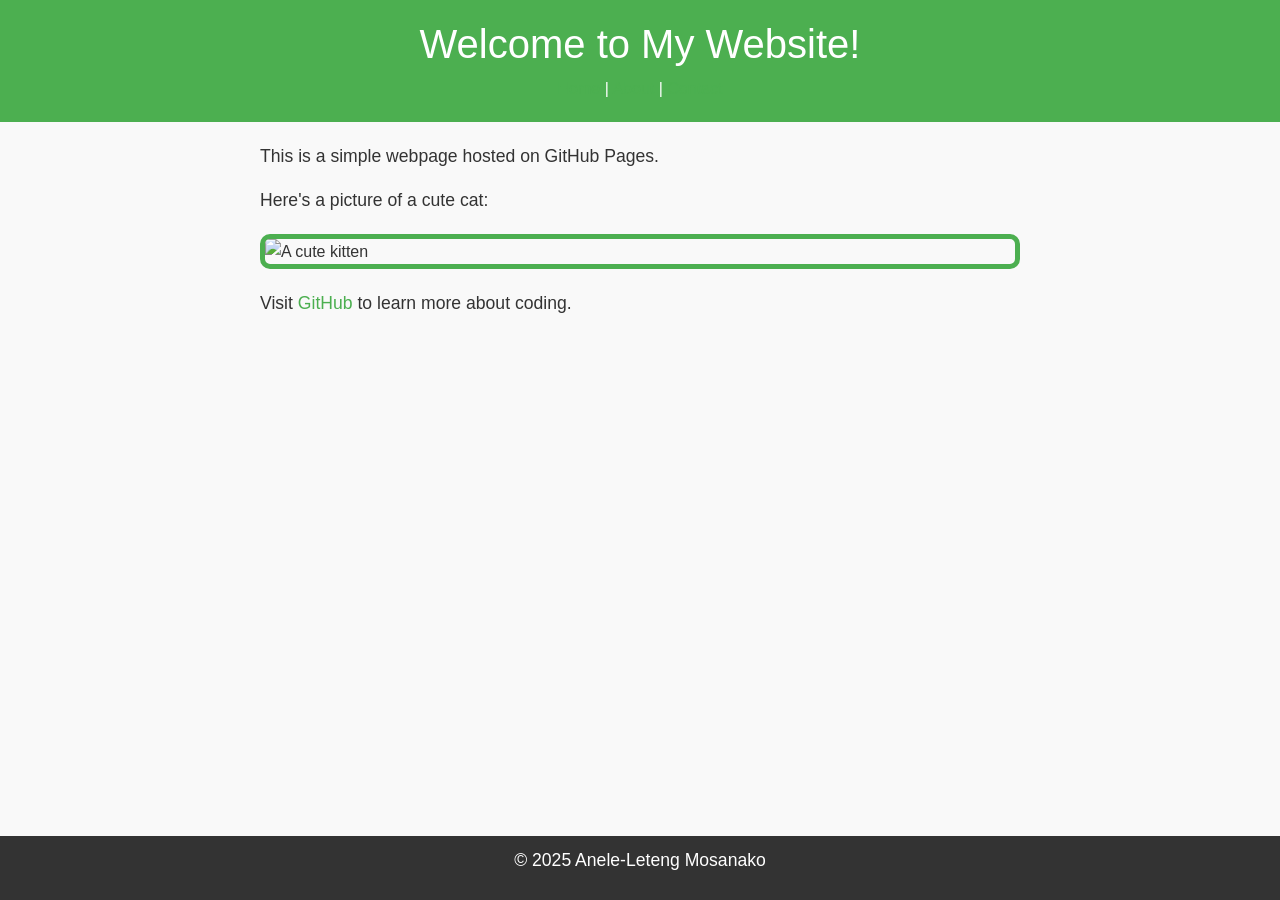
==== index.html @ 8ef52ba9 "updated changes" ====
<!DOCTYPE html>
<html lang="en">
<head>
  <meta charset="UTF-8">
  <meta name="viewport" content="width=device-width, initial-scale=1.0">
  <title>My First GitHub Page</title>
  
  <link href="https://cdn.jsdelivr.net/npm/bootstrap@5.3.0/dist/css/bootstrap.min.css" rel="stylesheet">
  <link rel="stylesheet" href="styles.css">
</head>
<body>
  <header>
    <h1>Welcome to My Website!</h1>

    <nav>

    <a href="index.html">Home</a> |
    <a href="about.html">About</a> |
    <a href="contact.html">Contact</a>

</nav>

  </header>

  <main>
    <p>This is a simple webpage hosted on GitHub Pages.</p>
    <p>Here's a picture of a cute cat:</p>
    <img src="https://placekitten.com/200/300" alt="A cute kitten">

    <p>Visit <a href="https://github.com">GitHub</a> to learn more about coding.</p>
  </main>
<script src="https://cdn.jsdelivr.net/npm/@popperjs/core@2.11.6/dist/umd/popper.min.js"></script>
<script src="https://cdn.jsdelivr.net/npm/bootstrap@5.3.0/dist/js/bootstrap.min.js"></script>
  <footer>
    <p>&copy; 2025 Anele-Leteng Mosanako</p>
  </footer>
</body>
</html>
---- styles.css ----
body {
    font-family: Arial, sans-serif;
    color: #333;
    background-color: #f9f9f9;
    margin: 0;
    padding: 0;
    line-height: 1.6;
}
header {
    background-color: #4CAF50;
    color: white;
    padding: 20px 0;
    text-align: center;
}
main {
    padding: 20px;
    max-width: 800px;
    margin: 0 auto;
}

main img {
    max-width: 100%;
    height: auto;
    display: block;
    margin: 20px 0;
}
footer {
    background-color: #333;
    color: white;
    text-align: center;
    padding: 10px 0;
    position: fixed;
    width: 100%;
    bottom: 0;
}
p {
    font-size: 1.1em;
}

a {
    color: #4CAF50;
    text-decoration: none;
}

a:hover {
    text-decoration: underline;
}

img {
    border: 5px solid #4CAF50;
    border-radius: 10px;
}

main a[href^="mailto:"] {
    color: #ff5722;
    font-weight: bold;
}
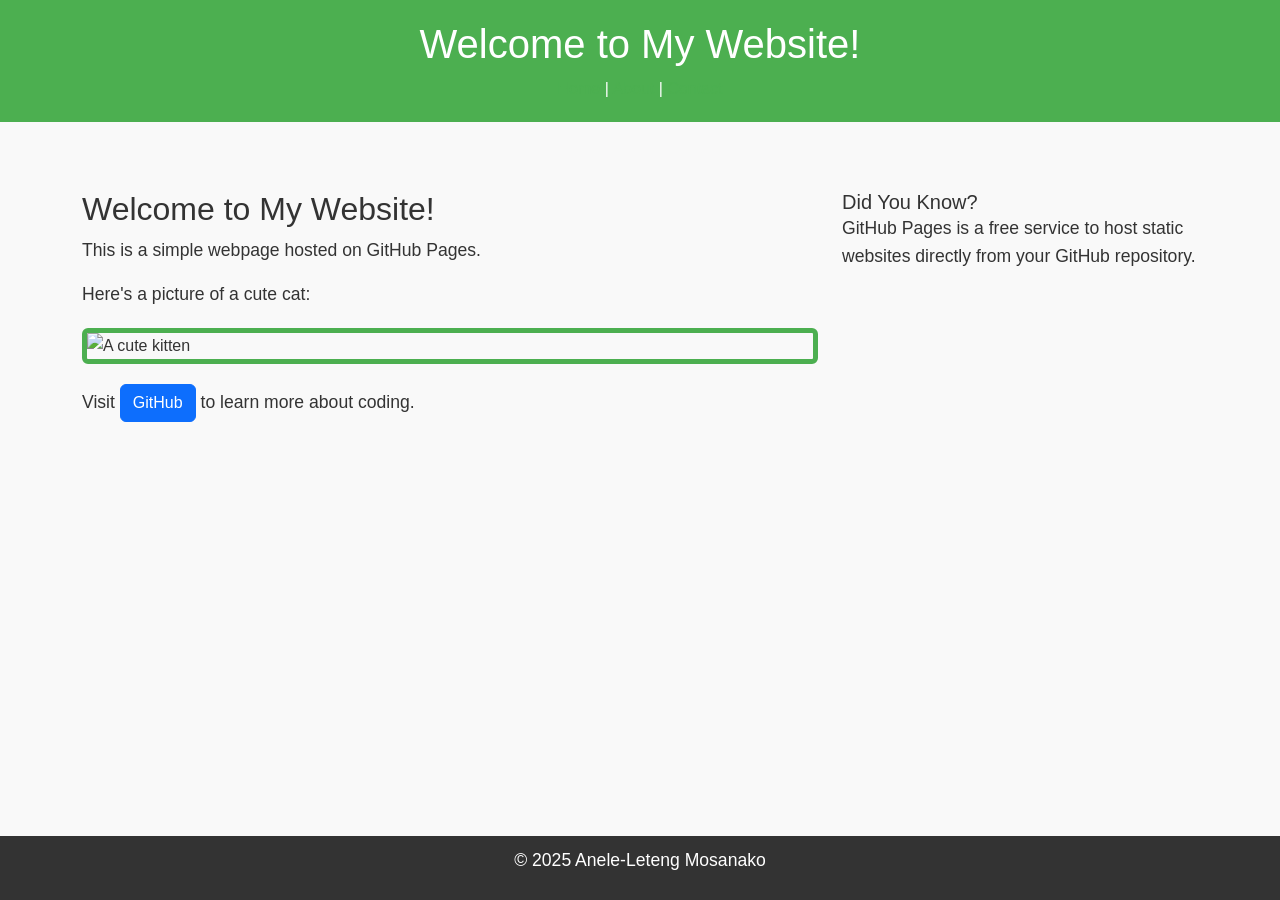
==== commit 624785a7: "UPDATE" ====
--- a/index.html
+++ b/index.html
@@ -22,13 +22,25 @@
 
   </header>
 
-  <main>
-    <p>This is a simple webpage hosted on GitHub Pages.</p>
-    <p>Here's a picture of a cute cat:</p>
-    <img src="https://placekitten.com/200/300" alt="A cute kitten">
-
-    <p>Visit <a href="https://github.com">GitHub</a> to learn more about coding.</p>
-  </main>
+  <main class="container my-5">
+    <div class="row">
+        <div class="col-md-8">
+            <h2>Welcome to My Website!</h2>
+            <p>This is a simple webpage hosted on GitHub Pages.</p>
+            <p>Here's a picture of a cute cat:</p>
+            <img src="https://placekitten.com/200/300" alt="A cute kitten" class="img-fluid rounded">
+            <p class="mt-3">Visit <a href="https://github.com" class="btn btn-primary">GitHub</a> to learn more about coding.</p>
+        </div>
+        <div class="col-md-4">
+            <div class="class="card">
+                <div class="card-body">
+                    <h5 class="card-title">Did You Know?</h5>
+                    <p class="card-text">GitHub Pages is a free service to host static websites directly from your GitHub repository.</p>
+                </div>
+            </div>
+        </div>
+    </div>
+</main>
 <script src="https://cdn.jsdelivr.net/npm/@popperjs/core@2.11.6/dist/umd/popper.min.js"></script>
 <script src="https://cdn.jsdelivr.net/npm/bootstrap@5.3.0/dist/js/bootstrap.min.js"></script>
   <footer>
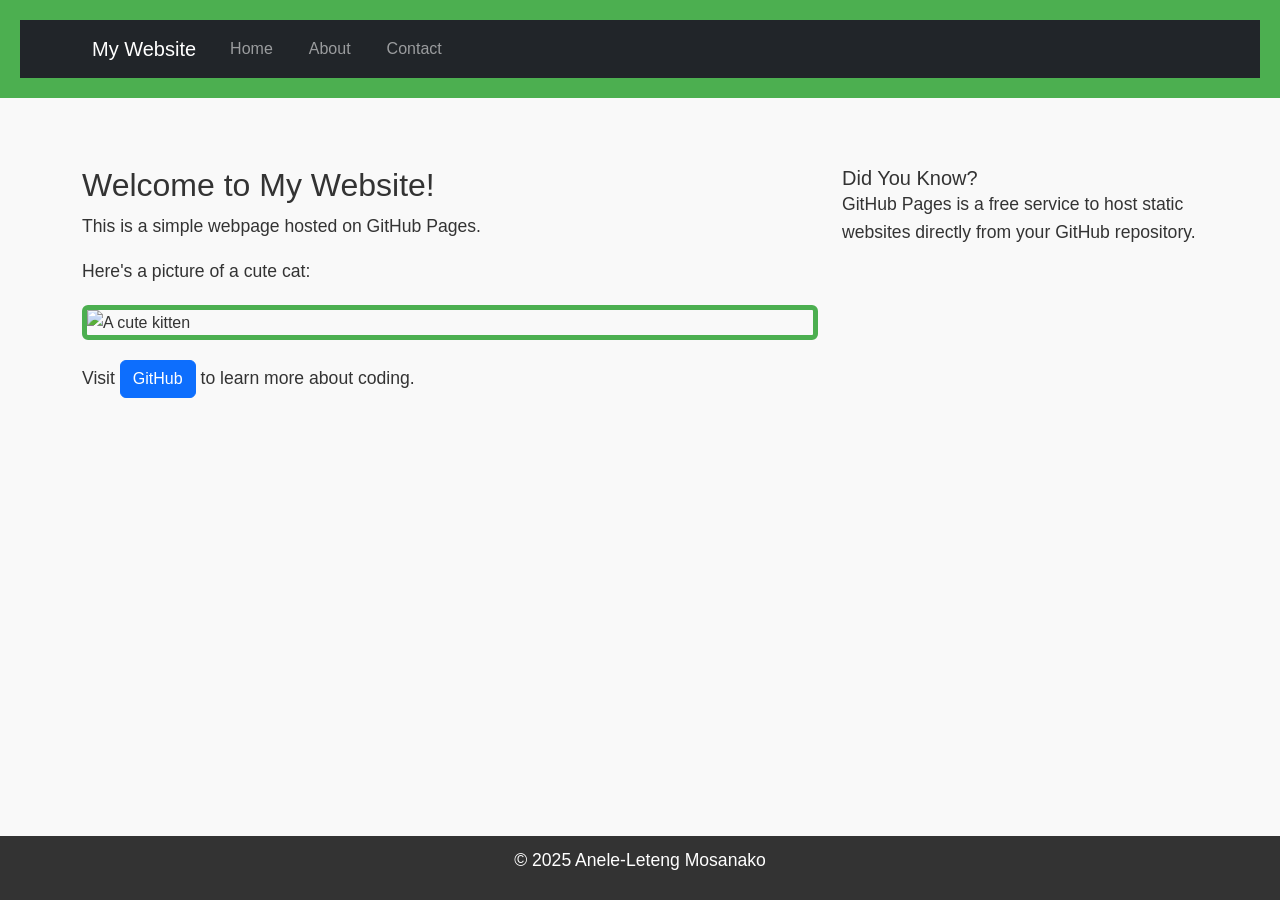
==== commit abab8536: "header changes" ====
--- a/index.html
+++ b/index.html
@@ -9,18 +9,30 @@
   <link rel="stylesheet" href="styles.css">
 </head>
 <body>
-  <header>
-    <h1>Welcome to My Website!</h1>
-
-    <nav>
-
-    <a href="index.html">Home</a> |
-    <a href="about.html">About</a> |
-    <a href="contact.html">Contact</a>
-
-</nav>
-
-  </header>
+  
+<header>
+    <nav class="navbar navbar-expand-lg navbar-dark bg-dark">
+        <div class="container">
+            <a class="navbar-brand" href="index.html">My Website</a>
+            <button class="navbar-toggler" type="button" data-bs-toggle="collapse" data-bs-target="#navbarNav">
+                <span class="navbar-toggler-icon"></span>
+            </button>
+            <div class="collapse navbar-collapse" id="navbarNav">
+                <ul class="navbar-nav">
+                    <li class="nav-item">
+                        <a class="nav-link" href="index.html">Home</a>
+                    </li>
+                    <li class="nav-item">
+                        <a class="nav-link" href="about.html">About</a>
+                    </li>
+                    <li class="nav-item">
+                        <a class="nav-link" href="contact.html">Contact</a>
+                    </li>
+                </ul>
+            </div>
+        </div>
+    </nav>
+</header>
 
   <main class="container my-5">
     <div class="row">
--- a/styles.css
+++ b/styles.css
@@ -9,9 +9,25 @@
 header {
     background-color: #4CAF50;
     color: white;
-    padding: 20px 0;
+    padding: 20px;
     text-align: center;
 }
+
+header h1 {
+    margin: 0;
+    
+}
+
+nav a {
+    
+    color: white;
+    text-decoration: none;
+    margin: 0 10px;
+}
+nav a:hover {
+    text-decoration: underline;
+}
+
 main {
     padding: 20px;
     max-width: 800px;
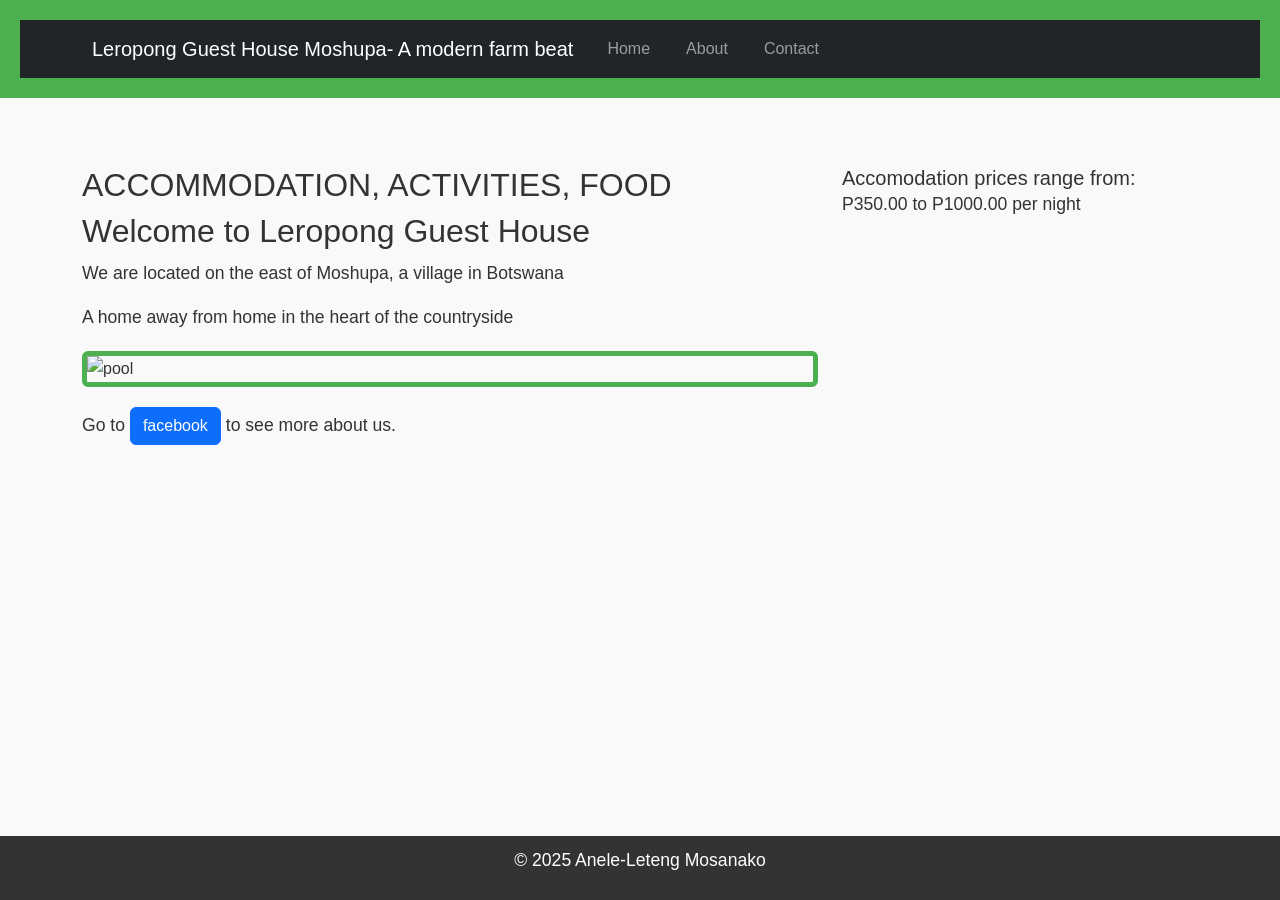
==== commit dd9a3157: "LEROPONG" ====
--- a/index.html
+++ b/index.html
@@ -3,7 +3,7 @@
 <head>
   <meta charset="UTF-8">
   <meta name="viewport" content="width=device-width, initial-scale=1.0">
-  <title>My First GitHub Page</title>
+  <title>Leropong Guest House</title>
   
   <link href="https://cdn.jsdelivr.net/npm/bootstrap@5.3.0/dist/css/bootstrap.min.css" rel="stylesheet">
   <link rel="stylesheet" href="styles.css">
@@ -13,7 +13,7 @@
 <header>
     <nav class="navbar navbar-expand-lg navbar-dark bg-dark">
         <div class="container">
-            <a class="navbar-brand" href="index.html">My Website</a>
+            <a class="navbar-brand" href="index.html">Leropong Guest House Moshupa- A modern farm beat</a>
             <button class="navbar-toggler" type="button" data-bs-toggle="collapse" data-bs-target="#navbarNav">
                 <span class="navbar-toggler-icon"></span>
             </button>
@@ -37,17 +37,18 @@
   <main class="container my-5">
     <div class="row">
         <div class="col-md-8">
-            <h2>Welcome to My Website!</h2>
-            <p>This is a simple webpage hosted on GitHub Pages.</p>
-            <p>Here's a picture of a cute cat:</p>
-            <img src="https://placekitten.com/200/300" alt="A cute kitten" class="img-fluid rounded">
-            <p class="mt-3">Visit <a href="https://github.com" class="btn btn-primary">GitHub</a> to learn more about coding.</p>
+            <h2>ACCOMMODATION, ACTIVITIES, FOOD</h2>
+            <h2>Welcome to Leropong Guest House</h2>
+            <p>We are located on the east of Moshupa, a village in Botswana</p>
+            <p>A home away from home in the heart of the countryside</p>
+            <img src="https://share.google/images/o60irTCbxWNjgohSl" alt="pool" class="img-fluid rounded">
+            <p class="mt-3">Go to <a href="https://www.facebook.com/share/19kRVit5iy/?mibextid=wwXIfr" class="btn btn-primary">facebook</a> to see more about us.</p>
         </div>
         <div class="col-md-4">
             <div class="class="card">
                 <div class="card-body">
-                    <h5 class="card-title">Did You Know?</h5>
-                    <p class="card-text">GitHub Pages is a free service to host static websites directly from your GitHub repository.</p>
+                    <h5 class="card-title">Accomodation prices range from:</h5>
+                    <p class="card-text">P350.00 to P1000.00 per night</p>
                 </div>
             </div>
         </div>
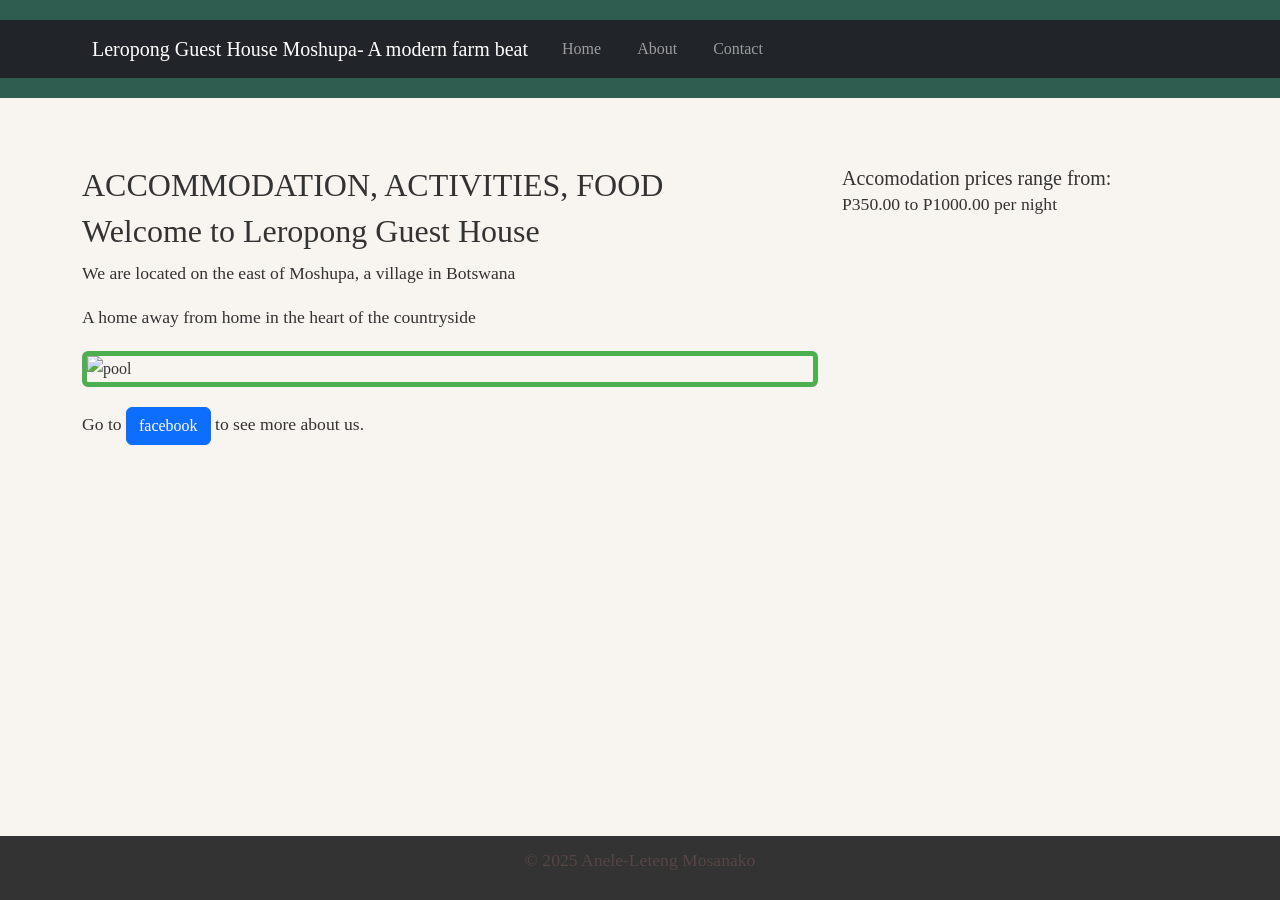
==== commit bfc13574: "LEROPONG" ====
--- a/index.html
+++ b/index.html
@@ -3,7 +3,7 @@
 <head>
   <meta charset="UTF-8">
   <meta name="viewport" content="width=device-width, initial-scale=1.0">
-  <title>Leropong Guest House</title>
+  <title>My First GitHub Page</title>
   
   <link href="https://cdn.jsdelivr.net/npm/bootstrap@5.3.0/dist/css/bootstrap.min.css" rel="stylesheet">
   <link rel="stylesheet" href="styles.css">
--- a/styles.css
+++ b/styles.css
@@ -1,15 +1,18 @@
 body {
-    font-family: Arial, sans-serif;
+    font-family: Georgia, 'Times New Roman', Times, serif, sans-serif;
     color: #333;
-    background-color: #f9f9f9;
+    background-color: #f8f5f0;
+    background-image: url('img_9892.jpg');
+    background-size: cover;
+    background-position: center;
     margin: 0;
     padding: 0;
     line-height: 1.6;
 }
 header {
-    background-color: #4CAF50;
+    background-color: #2f5d50;
     color: white;
-    padding: 20px;
+    padding: 20px 0;
     text-align: center;
 }
 
@@ -21,7 +24,7 @@
 nav a {
     
     color: white;
-    text-decoration: none;
+    text-decoration: underline;
     margin: 0 10px;
 }
 nav a:hover {
@@ -42,7 +45,7 @@
 }
 footer {
     background-color: #333;
-    color: white;
+    color: rgb(87, 69, 69);
     text-align: center;
     padding: 10px 0;
     position: fixed;
@@ -54,7 +57,7 @@
 }
 
 a {
-    color: #4CAF50;
+    color: #123013;
     text-decoration: none;
 }
 
@@ -68,6 +71,6 @@
 }
 
 main a[href^="mailto:"] {
-    color: #ff5722;
+    color: #5f4c46;
     font-weight: bold;
 }
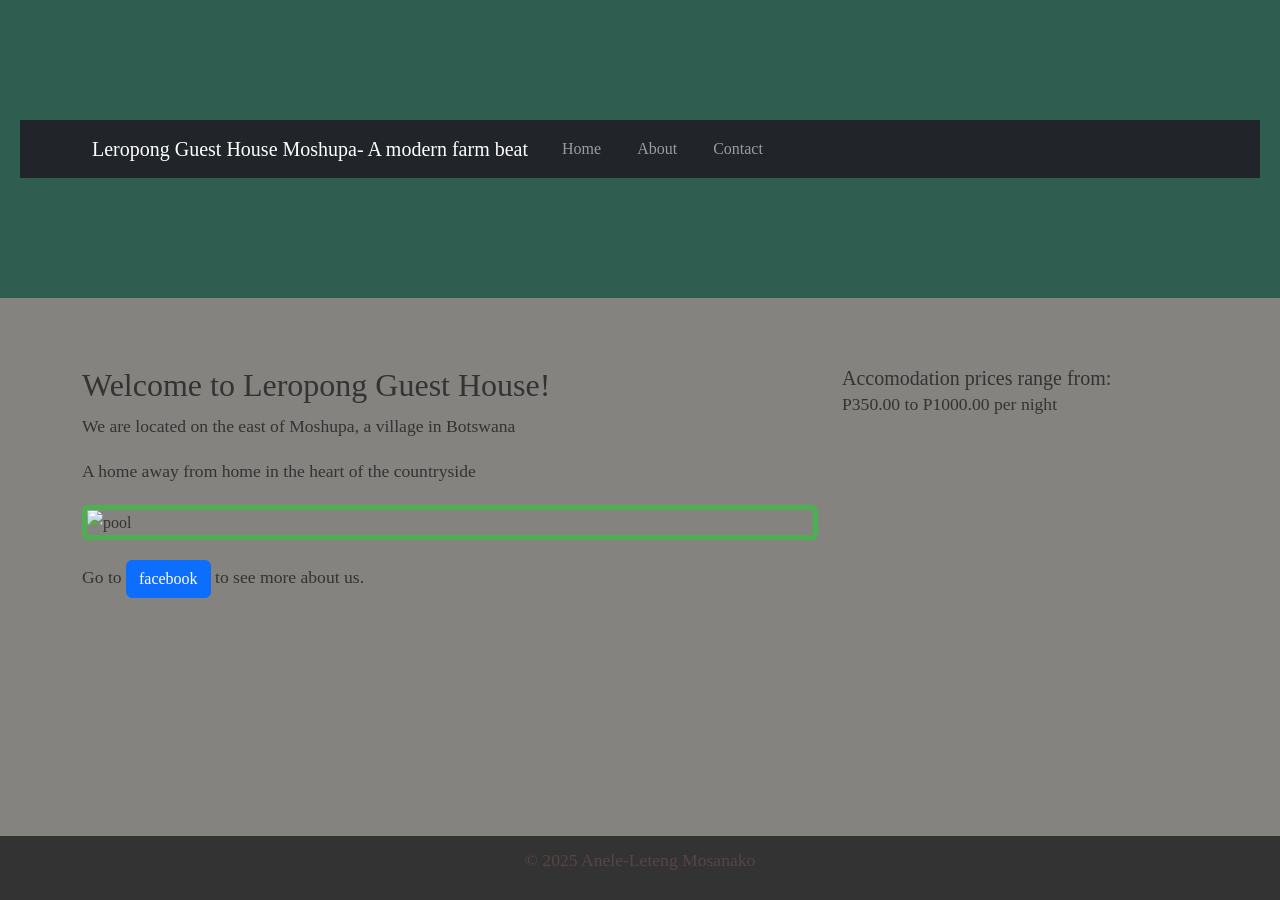
==== commit b342b0dc: "lerops" ====
--- a/index.html
+++ b/index.html
@@ -3,7 +3,7 @@
 <head>
   <meta charset="UTF-8">
   <meta name="viewport" content="width=device-width, initial-scale=1.0">
-  <title>My First GitHub Page</title>
+  <title>Leropong Guest House</title>
   
   <link href="https://cdn.jsdelivr.net/npm/bootstrap@5.3.0/dist/css/bootstrap.min.css" rel="stylesheet">
   <link rel="stylesheet" href="styles.css">
@@ -37,8 +37,9 @@
   <main class="container my-5">
     <div class="row">
         <div class="col-md-8">
-            <h2>ACCOMMODATION, ACTIVITIES, FOOD</h2>
-            <h2>Welcome to Leropong Guest House</h2>
+           
+            <h2>Welcome to Leropong Guest House!</h2>
+            
             <p>We are located on the east of Moshupa, a village in Botswana</p>
             <p>A home away from home in the heart of the countryside</p>
             <img src="https://share.google/images/o60irTCbxWNjgohSl" alt="pool" class="img-fluid rounded">
--- a/styles.css
+++ b/styles.css
@@ -1,8 +1,8 @@
 body {
     font-family: Georgia, 'Times New Roman', Times, serif, sans-serif;
     color: #333;
-    background-color: #f8f5f0;
-    background-image: url('img_9892.jpg');
+    background-color: #848380;
+    background-image: url("images/IMG_9892.jpg");
     background-size: cover;
     background-position: center;
     margin: 0;
@@ -12,7 +12,7 @@
 header {
     background-color: #2f5d50;
     color: white;
-    padding: 20px 0;
+    padding: 120px 20px;
     text-align: center;
 }
 
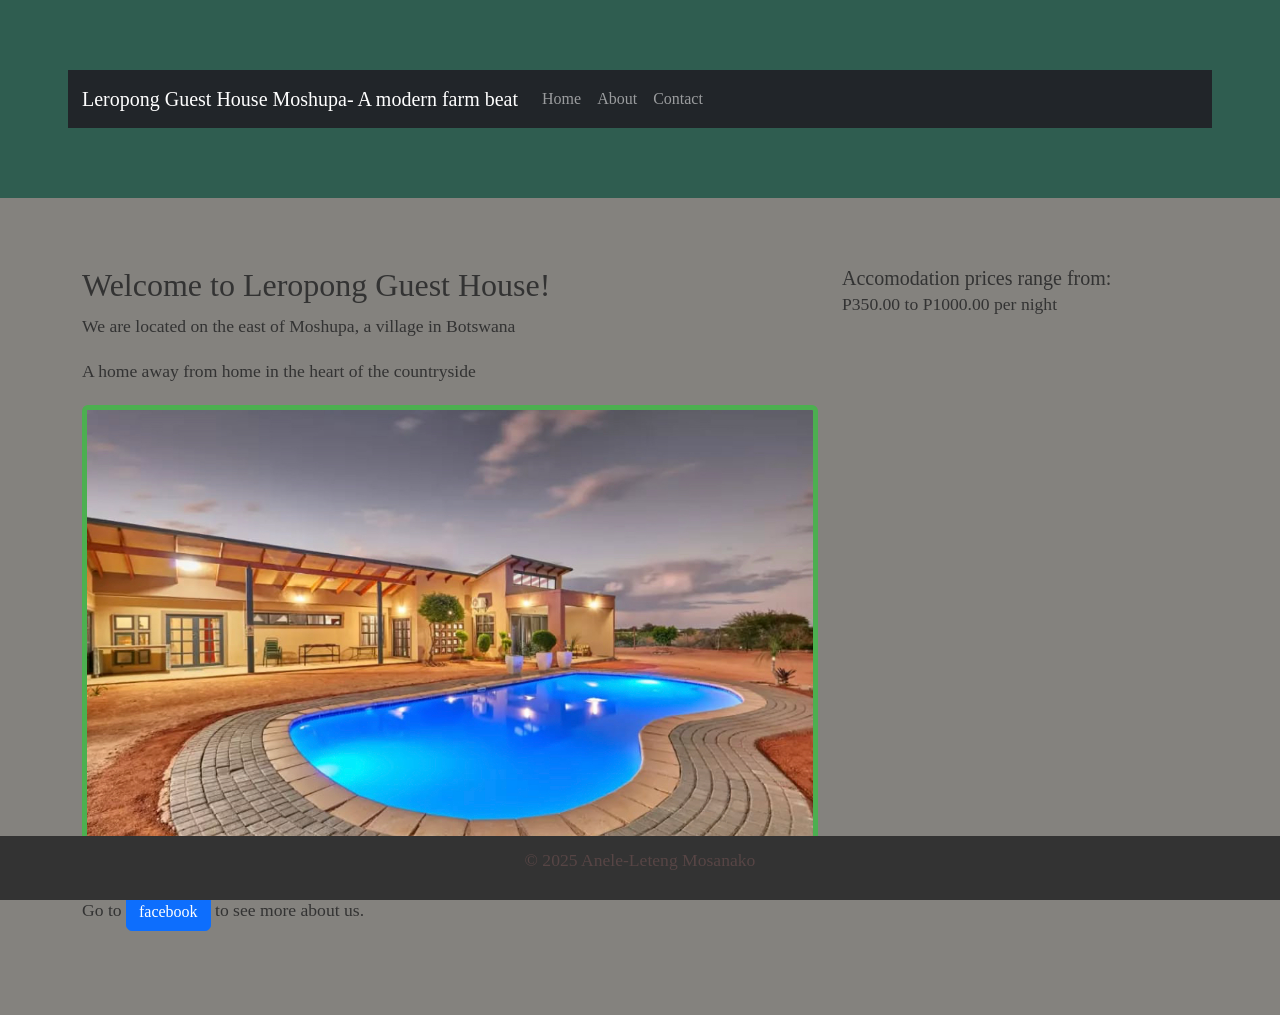
==== commit 70d7a8f3: "change" ====
--- a/index.html
+++ b/index.html
@@ -39,10 +39,10 @@
         <div class="col-md-8">
            
             <h2>Welcome to Leropong Guest House!</h2>
-            
+
             <p>We are located on the east of Moshupa, a village in Botswana</p>
             <p>A home away from home in the heart of the countryside</p>
-            <img src="https://share.google/images/o60irTCbxWNjgohSl" alt="pool" class="img-fluid rounded">
+            <img src="IMG_9892.jpg" alt="pool" class="img-fluid rounded">
             <p class="mt-3">Go to <a href="https://www.facebook.com/share/19kRVit5iy/?mibextid=wwXIfr" class="btn btn-primary">facebook</a> to see more about us.</p>
         </div>
         <div class="col-md-4">
--- a/styles.css
+++ b/styles.css
@@ -1,8 +1,8 @@
 body {
     font-family: Georgia, 'Times New Roman', Times, serif, sans-serif;
     color: #333;
-    background-color: #848380;
-    background-image: url("images/IMG_9892.jpg");
+    background-color: #84827e;
+    
     background-size: cover;
     background-position: center;
     margin: 0;
@@ -12,7 +12,7 @@
 header {
     background-color: #2f5d50;
     color: white;
-    padding: 120px 20px;
+    padding: 70px 68px;
     text-align: center;
 }
 
@@ -25,7 +25,7 @@
     
     color: white;
     text-decoration: underline;
-    margin: 0 10px;
+    margin: 0px;
 }
 nav a:hover {
     text-decoration: underline;
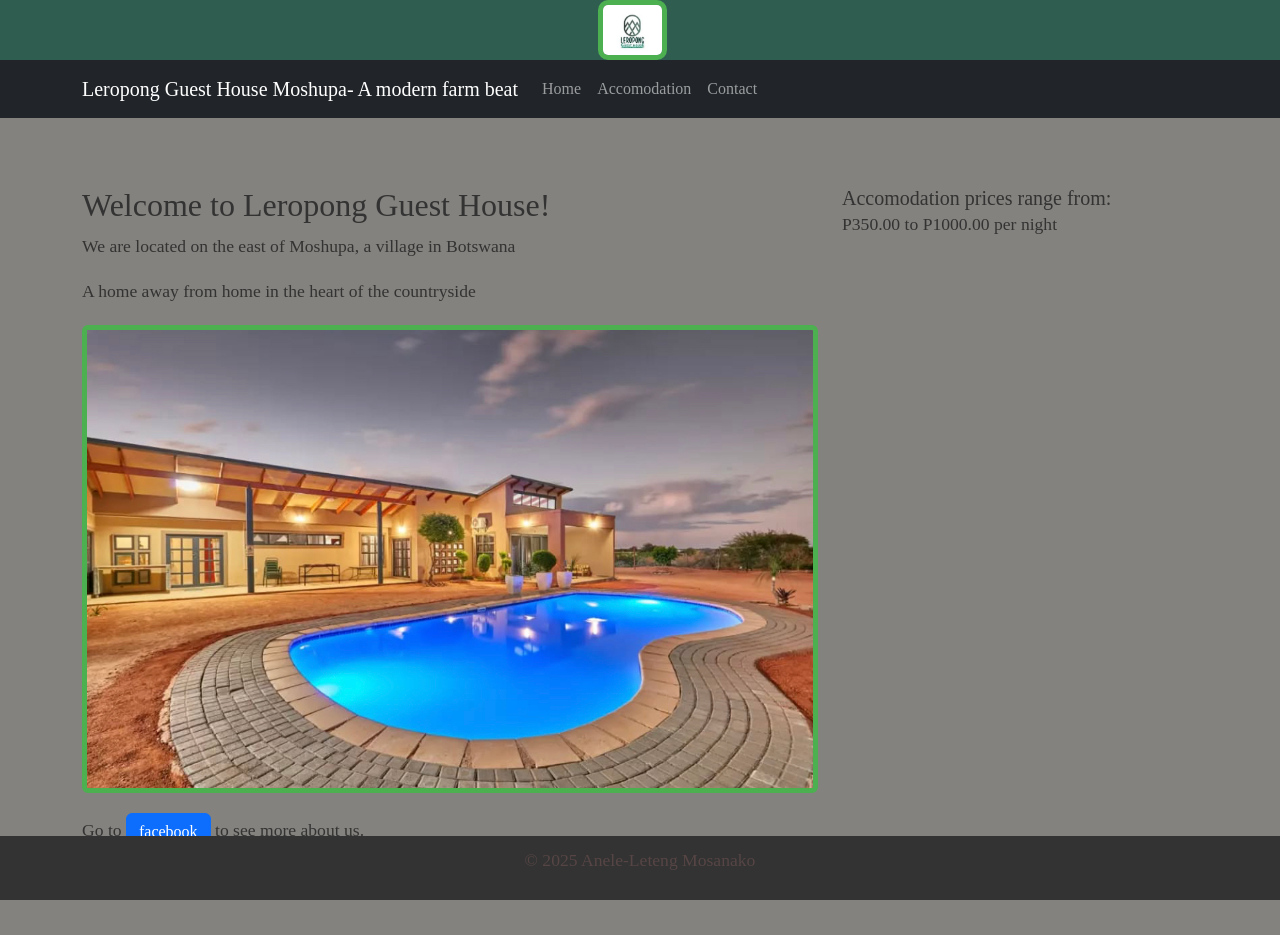
==== commit 3c8033ed: "coomiit" ====
--- a/index.html
+++ b/index.html
@@ -11,6 +11,7 @@
 <body>
   
 <header>
+    <img src="Screenshot 2026-03-01 at 16.58.03.png" alt="Leropong Guest House Logo" class="logo">
     <nav class="navbar navbar-expand-lg navbar-dark bg-dark">
         <div class="container">
             <a class="navbar-brand" href="index.html">Leropong Guest House Moshupa- A modern farm beat</a>
@@ -23,7 +24,7 @@
                         <a class="nav-link" href="index.html">Home</a>
                     </li>
                     <li class="nav-item">
-                        <a class="nav-link" href="about.html">About</a>
+                        <a class="nav-link" href="about.html">Accomodation</a>
                     </li>
                     <li class="nav-item">
                         <a class="nav-link" href="contact.html">Contact</a>
--- a/styles.css
+++ b/styles.css
@@ -2,7 +2,37 @@
     font-family: Georgia, 'Times New Roman', Times, serif, sans-serif;
     color: #333;
     background-color: #84827e;
-    
+    body {
+    margin: 0;
+    padding: 0;
+    font-family: 'Georgia', serif;
+    background: linear-gradient(
+        135deg,
+        #5c3a21 0%,
+        #7a4e2d 40%,
+        #3e5c2f 100%
+    );
+
+    color: #f5f1e8;
+    min-height: 100vh;
+    position: relative;
+    overflow-x: hidden;
+}
+
+body::before {
+    content: "";
+    position: fixed;
+    inset: 0;
+    background-image: url("data:image/svg+xml,\
+<svg xmlns='http://www.w3.org/2000/svg' width='200' height='200'>\
+<text x='20' y='40' font-size='30'>🍂</text>\
+<text x='120' y='100' font-size='25'>🌿</text>\
+<text x='60' y='170' font-size='28'>🍁</text>\
+</svg>");
+    background-repeat: repeat;
+    opacity: 0.08; /* makes it soft and subtle */
+    pointer-events: none;
+}
     background-size: cover;
     background-position: center;
     margin: 0;
@@ -12,8 +42,23 @@
 header {
     background-color: #2f5d50;
     color: white;
-    padding: 70px 68px;
+   
     text-align: center;
+}
+<style>
+header {
+  display: flex;
+  align-items: center;
+  padding: 15px;
+  background-color: #f4f4f4;
+}
+
+header img {
+  height: 60px;
+  margin-right: 15px;
+}
+</style>
+  
 }
 
 header h1 {
